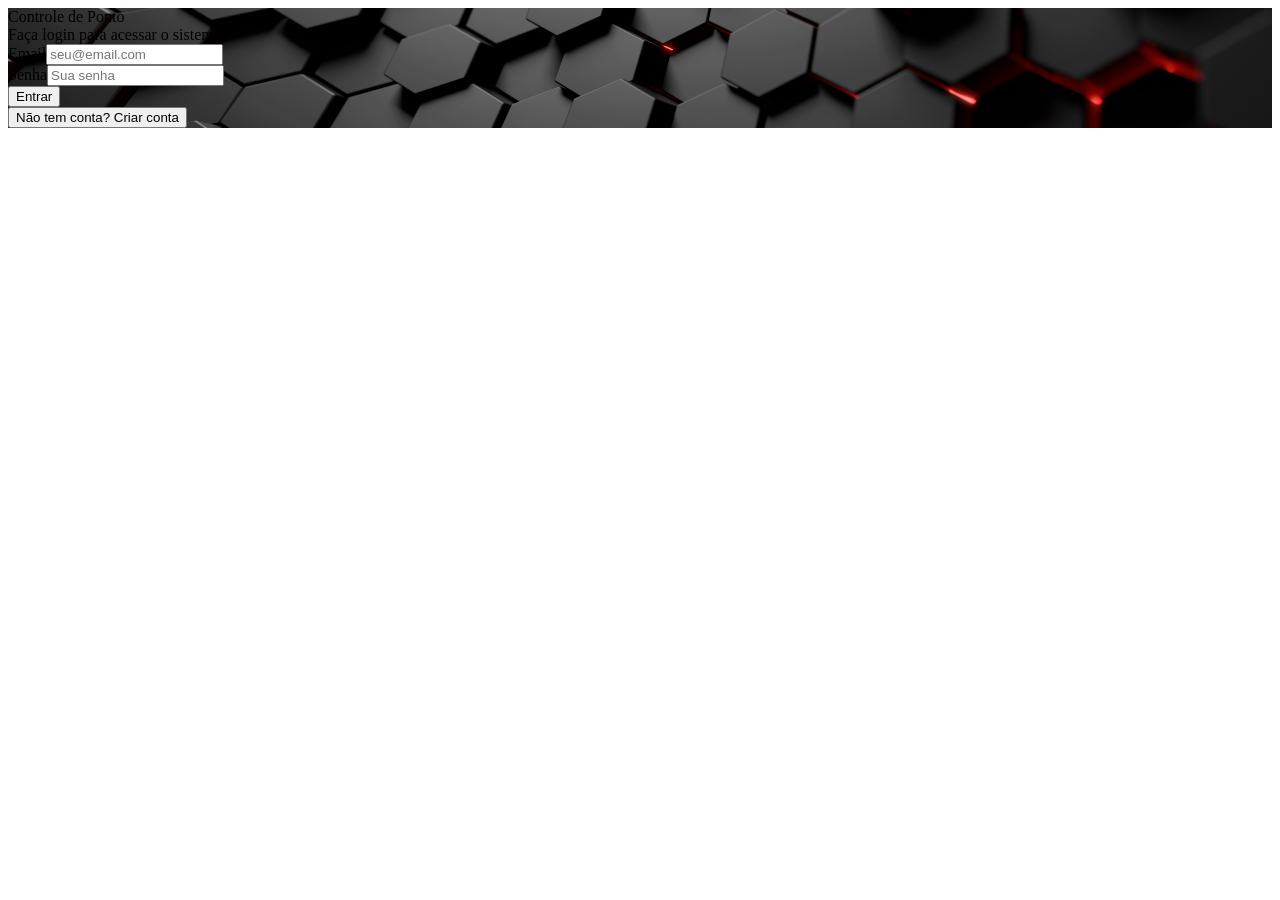
==== index.html @ 738bccbd "chore: deploy cd113205ef33c4c76f71f6c0c2117f5d06bb0b31 flmacedo-27/controle-ponto@cd113205ef33c4c76f" ====
<!DOCTYPE html><html lang="en"><head><meta charSet="utf-8"/><meta name="viewport" content="width=device-width, initial-scale=1"/><link rel="preload" href="/control-point/_next/static/media/028c0d39d2e8f589-s.p.woff2" as="font" crossorigin="" type="font/woff2"/><link rel="preload" href="/control-point/_next/static/media/5b01f339abf2f1a5.p.woff2" as="font" crossorigin="" type="font/woff2"/><link rel="stylesheet" href="/control-point/_next/static/css/325a89b52b781fc9.css" data-precedence="next"/><link rel="preload" as="script" fetchPriority="low" href="/control-point/_next/static/chunks/webpack-45b0b9470af1475d.js"/><script src="/control-point/_next/static/chunks/4bd1b696-8954da13b1c3f264.js" async=""></script><script src="/control-point/_next/static/chunks/684-8a3e071d6de2517d.js" async=""></script><script src="/control-point/_next/static/chunks/main-app-51a2960417e2b572.js" async=""></script><script src="/control-point/_next/static/chunks/164f4fb6-35a1d80fc173da1a.js" async=""></script><script src="/control-point/_next/static/chunks/437-b944e59613d97eb3.js" async=""></script><script src="/control-point/_next/static/chunks/app/page-c555315d61be4dca.js" async=""></script><meta name="next-size-adjust" content=""/><title>Controle de Ponto</title><meta name="description" content="Registro e relatório de tarefas"/><link rel="icon" href="./images/logo-icon.png" type="image/png" sizes="32x32"/><link rel="icon" href="./images/logo-icon.png" type="image/png" sizes="64x64"/><link rel="icon" href="./images/logo-icon.png" type="image/png" sizes="128x128"/><link rel="icon" href="./images/logo-icon.png" type="image/png" sizes="180x180"/><link rel="apple-touch-icon" href="./images/logo-icon.png"/><style>
html {
  font-family: 'GeistSans', 'GeistSans Fallback';
  --font-sans: __variable_c1f49c;
  --font-mono: __variable_cdb1ae;
}
        </style><script src="/control-point/_next/static/chunks/polyfills-42372ed130431b0a.js" noModule=""></script></head><body><div class="min-h-screen bg-gray-50 flex items-center justify-center p-4 relative" style="background-image:url(./images/background-3d.jpg);background-size:cover;background-position:center;background-repeat:no-repeat"><div class="absolute inset-0 bg-black/40"></div><div data-slot="card" class="text-card-foreground flex flex-col gap-6 rounded-xl border py-6 w-full max-w-sm relative z-10 backdrop-blur-sm bg-white/95 shadow-2xl"><div data-slot="card-header" class="@container/card-header grid auto-rows-min grid-rows-[auto_auto] items-start gap-1.5 px-6 has-data-[slot=card-action]:grid-cols-[1fr_auto] [.border-b]:pb-6 text-center"><div data-slot="card-title" class="font-semibold text-2xl">Controle de Ponto</div><div data-slot="card-description" class="text-muted-foreground text-sm">Faça login para acessar o sistema</div></div><div data-slot="card-content" class="px-6 space-y-4"><div><label data-slot="label" class="flex items-center gap-2 text-sm leading-none font-medium select-none group-data-[disabled=true]:pointer-events-none group-data-[disabled=true]:opacity-50 peer-disabled:cursor-not-allowed peer-disabled:opacity-50" for="email">Email</label><input type="email" data-slot="input" class="file:text-foreground placeholder:text-muted-foreground selection:bg-primary selection:text-primary-foreground dark:bg-input/30 border-input flex h-9 w-full min-w-0 rounded-md border bg-transparent px-3 py-1 text-base shadow-xs transition-[color,box-shadow] outline-none file:inline-flex file:h-7 file:border-0 file:bg-transparent file:text-sm file:font-medium disabled:pointer-events-none disabled:cursor-not-allowed disabled:opacity-50 md:text-sm focus-visible:border-ring focus-visible:ring-ring/50 focus-visible:ring-[3px] aria-invalid:ring-destructive/20 dark:aria-invalid:ring-destructive/40 aria-invalid:border-destructive mt-2" id="email" placeholder="seu@email.com" value=""/></div><div><label data-slot="label" class="flex items-center gap-2 text-sm leading-none font-medium select-none group-data-[disabled=true]:pointer-events-none group-data-[disabled=true]:opacity-50 peer-disabled:cursor-not-allowed peer-disabled:opacity-50" for="password">Senha</label><input type="password" data-slot="input" class="file:text-foreground placeholder:text-muted-foreground selection:bg-primary selection:text-primary-foreground dark:bg-input/30 border-input flex h-9 w-full min-w-0 rounded-md border bg-transparent px-3 py-1 text-base shadow-xs transition-[color,box-shadow] outline-none file:inline-flex file:h-7 file:border-0 file:bg-transparent file:text-sm file:font-medium disabled:pointer-events-none disabled:cursor-not-allowed disabled:opacity-50 md:text-sm focus-visible:border-ring focus-visible:ring-ring/50 focus-visible:ring-[3px] aria-invalid:ring-destructive/20 dark:aria-invalid:ring-destructive/40 aria-invalid:border-destructive mt-2" id="password" placeholder="Sua senha" value=""/></div><button data-slot="button" class="inline-flex items-center justify-center gap-2 whitespace-nowrap rounded-md text-sm font-medium transition-all disabled:pointer-events-none disabled:opacity-50 [&amp;_svg]:pointer-events-none [&amp;_svg:not([class*=&#x27;size-&#x27;])]:size-4 shrink-0 [&amp;_svg]:shrink-0 outline-none focus-visible:border-ring focus-visible:ring-ring/50 focus-visible:ring-[3px] aria-invalid:ring-destructive/20 dark:aria-invalid:ring-destructive/40 aria-invalid:border-destructive bg-primary text-primary-foreground shadow-xs hover:bg-primary/90 h-9 px-4 py-2 has-[&gt;svg]:px-3 w-full">Entrar</button><div class="text-center"><button type="button" class="text-sm text-blue-600 hover:text-blue-800">Não tem conta? Criar conta</button></div></div></div></div><script src="/control-point/_next/static/chunks/webpack-45b0b9470af1475d.js" async=""></script><script>(self.__next_f=self.__next_f||[]).push([0])</script><script>self.__next_f.push([1,"1:\"$Sreact.fragment\"\n2:I[87555,[],\"\"]\n3:I[31295,[],\"\"]\n4:I[90894,[],\"ClientPageRoot\"]\n5:I[38942,[\"930\",\"static/chunks/164f4fb6-35a1d80fc173da1a.js\",\"437\",\"static/chunks/437-b944e59613d97eb3.js\",\"974\",\"static/chunks/app/page-c555315d61be4dca.js\"],\"default\"]\n8:I[59665,[],\"OutletBoundary\"]\nb:I[59665,[],\"ViewportBoundary\"]\nd:I[59665,[],\"MetadataBoundary\"]\nf:I[26614,[],\"\"]\n:HL[\"/control-point/_next/static/media/028c0d39d2e8f589-s.p.woff2\",\"font\",{\"crossOrigin\":\"\",\"type\":\"font/woff2\"}]\n:HL[\"/control-point/_next/static/media/5b01f339abf2f1a5.p.woff2\",\"font\",{\"crossOrigin\":\"\",\"type\":\"font/woff2\"}]\n:HL[\"/control-point/_next/static/css/325a89b52b781fc9.css\",\"style\"]\n"])</script><script>self.__next_f.push([1,"0:{\"P\":null,\"b\":\"nqjumqFBj_8ExS0JHguKo\",\"p\":\"/control-point\",\"c\":[\"\",\"\"],\"i\":false,\"f\":[[[\"\",{\"children\":[\"__PAGE__\",{}]},\"$undefined\",\"$undefined\",true],[\"\",[\"$\",\"$1\",\"c\",{\"children\":[[[\"$\",\"link\",\"0\",{\"rel\":\"stylesheet\",\"href\":\"/control-point/_next/static/css/325a89b52b781fc9.css\",\"precedence\":\"next\",\"crossOrigin\":\"$undefined\",\"nonce\":\"$undefined\"}]],[\"$\",\"html\",null,{\"lang\":\"en\",\"children\":[[\"$\",\"head\",null,{\"children\":[\"$\",\"style\",null,{\"children\":\"\\nhtml {\\n  font-family: 'GeistSans', 'GeistSans Fallback';\\n  --font-sans: __variable_c1f49c;\\n  --font-mono: __variable_cdb1ae;\\n}\\n        \"}]}],[\"$\",\"body\",null,{\"children\":[\"$\",\"$L2\",null,{\"parallelRouterKey\":\"children\",\"error\":\"$undefined\",\"errorStyles\":\"$undefined\",\"errorScripts\":\"$undefined\",\"template\":[\"$\",\"$L3\",null,{}],\"templateStyles\":\"$undefined\",\"templateScripts\":\"$undefined\",\"notFound\":[[[\"$\",\"title\",null,{\"children\":\"404: This page could not be found.\"}],[\"$\",\"div\",null,{\"style\":{\"fontFamily\":\"system-ui,\\\"Segoe UI\\\",Roboto,Helvetica,Arial,sans-serif,\\\"Apple Color Emoji\\\",\\\"Segoe UI Emoji\\\"\",\"height\":\"100vh\",\"textAlign\":\"center\",\"display\":\"flex\",\"flexDirection\":\"column\",\"alignItems\":\"center\",\"justifyContent\":\"center\"},\"children\":[\"$\",\"div\",null,{\"children\":[[\"$\",\"style\",null,{\"dangerouslySetInnerHTML\":{\"__html\":\"body{color:#000;background:#fff;margin:0}.next-error-h1{border-right:1px solid rgba(0,0,0,.3)}@media (prefers-color-scheme:dark){body{color:#fff;background:#000}.next-error-h1{border-right:1px solid rgba(255,255,255,.3)}}\"}}],[\"$\",\"h1\",null,{\"className\":\"next-error-h1\",\"style\":{\"display\":\"inline-block\",\"margin\":\"0 20px 0 0\",\"padding\":\"0 23px 0 0\",\"fontSize\":24,\"fontWeight\":500,\"verticalAlign\":\"top\",\"lineHeight\":\"49px\"},\"children\":404}],[\"$\",\"div\",null,{\"style\":{\"display\":\"inline-block\"},\"children\":[\"$\",\"h2\",null,{\"style\":{\"fontSize\":14,\"fontWeight\":400,\"lineHeight\":\"49px\",\"margin\":0},\"children\":\"This page could not be found.\"}]}]]}]}]],[]],\"forbidden\":\"$undefined\",\"unauthorized\":\"$undefined\"}]}]]}]]}],{\"children\":[\"__PAGE__\",[\"$\",\"$1\",\"c\",{\"children\":[[\"$\",\"$L4\",null,{\"Component\":\"$5\",\"searchParams\":{},\"params\":{},\"promises\":[\"$@6\",\"$@7\"]}],\"$undefined\",null,[\"$\",\"$L8\",null,{\"children\":[\"$L9\",\"$La\",null]}]]}],{},null,false]},null,false],[\"$\",\"$1\",\"h\",{\"children\":[null,[\"$\",\"$1\",\"8uUxupl0sx9l4RLKaEn5c\",{\"children\":[[\"$\",\"$Lb\",null,{\"children\":\"$Lc\"}],[\"$\",\"meta\",null,{\"name\":\"next-size-adjust\",\"content\":\"\"}]]}],[\"$\",\"$Ld\",null,{\"children\":\"$Le\"}]]}],false]],\"m\":\"$undefined\",\"G\":[\"$f\",\"$undefined\"],\"s\":false,\"S\":true}\n"])</script><script>self.__next_f.push([1,"6:{}\n7:{}\n"])</script><script>self.__next_f.push([1,"c:[[\"$\",\"meta\",\"0\",{\"charSet\":\"utf-8\"}],[\"$\",\"meta\",\"1\",{\"name\":\"viewport\",\"content\":\"width=device-width, initial-scale=1\"}]]\n9:null\n"])</script><script>self.__next_f.push([1,"a:null\ne:[[\"$\",\"title\",\"0\",{\"children\":\"Controle de Ponto\"}],[\"$\",\"meta\",\"1\",{\"name\":\"description\",\"content\":\"Registro e relatório de tarefas\"}],[\"$\",\"link\",\"2\",{\"rel\":\"icon\",\"href\":\"./images/logo-icon.png\",\"type\":\"image/png\",\"sizes\":\"32x32\"}],[\"$\",\"link\",\"3\",{\"rel\":\"icon\",\"href\":\"./images/logo-icon.png\",\"type\":\"image/png\",\"sizes\":\"64x64\"}],[\"$\",\"link\",\"4\",{\"rel\":\"icon\",\"href\":\"./images/logo-icon.png\",\"type\":\"image/png\",\"sizes\":\"128x128\"}],[\"$\",\"link\",\"5\",{\"rel\":\"icon\",\"href\":\"./images/logo-icon.png\",\"type\":\"image/png\",\"sizes\":\"180x180\"}],[\"$\",\"link\",\"6\",{\"rel\":\"apple-touch-icon\",\"href\":\"./images/logo-icon.png\"}]]\n"])</script></body></html>
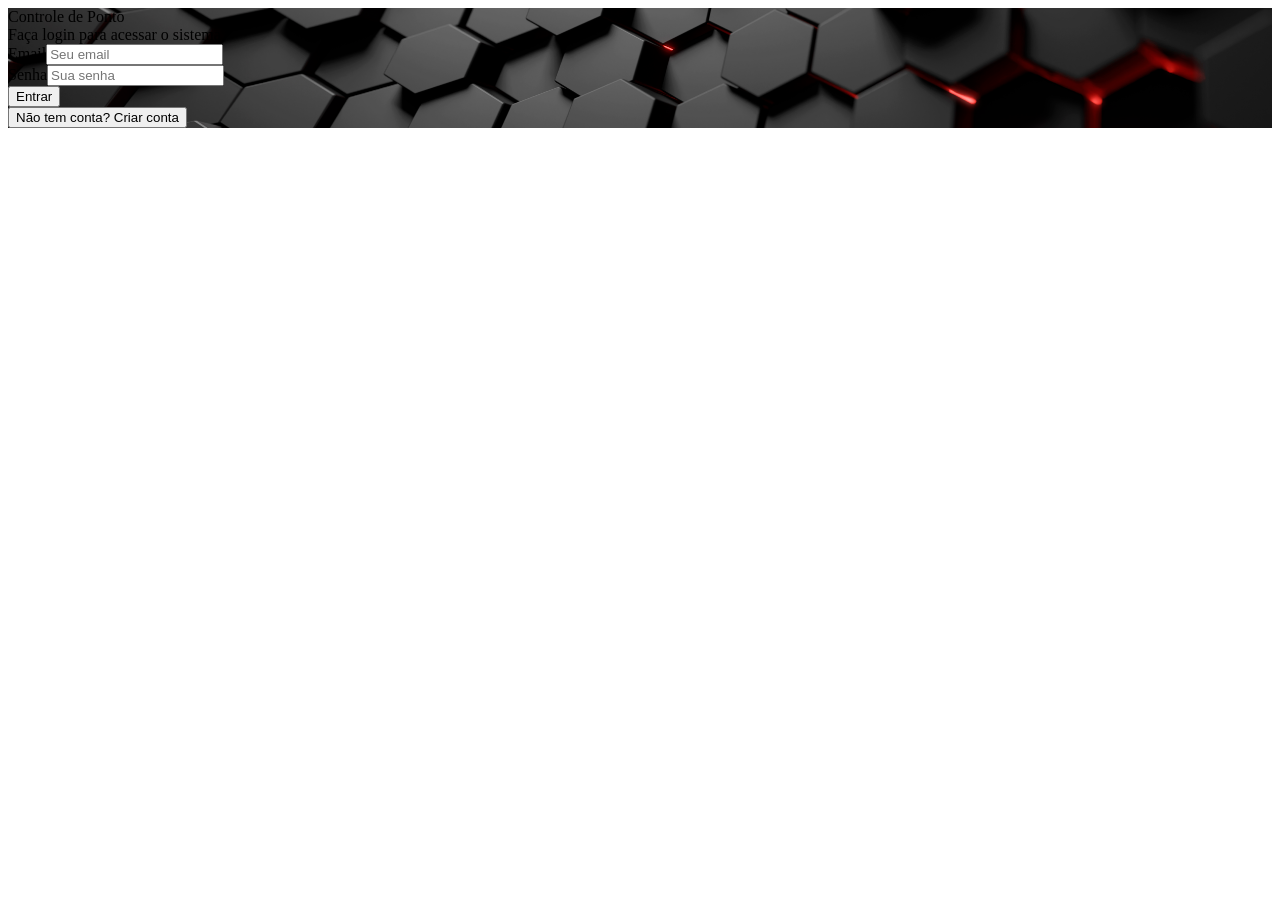
==== commit 3fce63ed: "chore: deploy 20e1a31a34c1e11496d475652ee1dd3c3929a81b flmacedo-27/controle-ponto@20e1a31a34c1e11496" ====
--- a/index.html
+++ b/index.html
@@ -1,7 +1,32 @@
-<!DOCTYPE html><html lang="en"><head><meta charSet="utf-8"/><meta name="viewport" content="width=device-width, initial-scale=1"/><link rel="preload" href="/control-point/_next/static/media/028c0d39d2e8f589-s.p.woff2" as="font" crossorigin="" type="font/woff2"/><link rel="preload" href="/control-point/_next/static/media/5b01f339abf2f1a5.p.woff2" as="font" crossorigin="" type="font/woff2"/><link rel="stylesheet" href="/control-point/_next/static/css/325a89b52b781fc9.css" data-precedence="next"/><link rel="preload" as="script" fetchPriority="low" href="/control-point/_next/static/chunks/webpack-45b0b9470af1475d.js"/><script src="/control-point/_next/static/chunks/4bd1b696-8954da13b1c3f264.js" async=""></script><script src="/control-point/_next/static/chunks/684-8a3e071d6de2517d.js" async=""></script><script src="/control-point/_next/static/chunks/main-app-51a2960417e2b572.js" async=""></script><script src="/control-point/_next/static/chunks/164f4fb6-35a1d80fc173da1a.js" async=""></script><script src="/control-point/_next/static/chunks/437-b944e59613d97eb3.js" async=""></script><script src="/control-point/_next/static/chunks/app/page-c555315d61be4dca.js" async=""></script><meta name="next-size-adjust" content=""/><title>Controle de Ponto</title><meta name="description" content="Registro e relatório de tarefas"/><link rel="icon" href="./images/logo-icon.png" type="image/png" sizes="32x32"/><link rel="icon" href="./images/logo-icon.png" type="image/png" sizes="64x64"/><link rel="icon" href="./images/logo-icon.png" type="image/png" sizes="128x128"/><link rel="icon" href="./images/logo-icon.png" type="image/png" sizes="180x180"/><link rel="apple-touch-icon" href="./images/logo-icon.png"/><style>
+<!DOCTYPE html><html lang="pt-BR"><head><meta charSet="utf-8"/><meta name="viewport" content="width=device-width, initial-scale=1"/><link rel="preload" href="/controle-ponto/_next/static/media/028c0d39d2e8f589-s.p.woff2" as="font" crossorigin="" type="font/woff2"/><link rel="preload" href="/controle-ponto/_next/static/media/5b01f339abf2f1a5.p.woff2" as="font" crossorigin="" type="font/woff2"/><link rel="stylesheet" href="/controle-ponto/_next/static/css/f312da9f2313bef9.css" data-precedence="next"/><link rel="preload" as="script" fetchPriority="low" href="/controle-ponto/_next/static/chunks/webpack-012bded223edbadd.js"/><script src="/controle-ponto/_next/static/chunks/4bd1b696-8954da13b1c3f264.js" async=""></script><script src="/controle-ponto/_next/static/chunks/684-5e8abc1d5365ec80.js" async=""></script><script src="/controle-ponto/_next/static/chunks/main-app-51a2960417e2b572.js" async=""></script><script src="/controle-ponto/_next/static/chunks/354-6ae5fff930a4e506.js" async=""></script><script src="/controle-ponto/_next/static/chunks/app/layout-4848001b4bdb5c7e.js" async=""></script><script src="/controle-ponto/_next/static/chunks/164f4fb6-35a1d80fc173da1a.js" async=""></script><script src="/controle-ponto/_next/static/chunks/424-ef043290c298665c.js" async=""></script><script src="/controle-ponto/_next/static/chunks/app/page-7872aa33d30e4152.js" async=""></script><meta name="next-size-adjust" content=""/><title>Controle de Ponto</title><meta name="description" content="Registro e relatório de tarefas"/><link rel="icon" href="./images/logo-icon.png" type="image/png" sizes="32x32"/><link rel="icon" href="./images/logo-icon.png" type="image/png" sizes="64x64"/><link rel="icon" href="./images/logo-icon.png" type="image/png" sizes="128x128"/><link rel="icon" href="./images/logo-icon.png" type="image/png" sizes="180x180"/><link rel="apple-touch-icon" href="./images/logo-icon.png"/><style>
 html {
   font-family: 'GeistSans', 'GeistSans Fallback';
-  --font-sans: __variable_c1f49c;
-  --font-mono: __variable_cdb1ae;
+  --font-sans: __variable_ba8324;
+  --font-mono: __variable_dbc841;
 }
-        </style><script src="/control-point/_next/static/chunks/polyfills-42372ed130431b0a.js" noModule=""></script></head><body><div class="min-h-screen bg-gray-50 flex items-center justify-center p-4 relative" style="background-image:url(./images/background-3d.jpg);background-size:cover;background-position:center;background-repeat:no-repeat"><div class="absolute inset-0 bg-black/40"></div><div data-slot="card" class="text-card-foreground flex flex-col gap-6 rounded-xl border py-6 w-full max-w-sm relative z-10 backdrop-blur-sm bg-white/95 shadow-2xl"><div data-slot="card-header" class="@container/card-header grid auto-rows-min grid-rows-[auto_auto] items-start gap-1.5 px-6 has-data-[slot=card-action]:grid-cols-[1fr_auto] [.border-b]:pb-6 text-center"><div data-slot="card-title" class="font-semibold text-2xl">Controle de Ponto</div><div data-slot="card-description" class="text-muted-foreground text-sm">Faça login para acessar o sistema</div></div><div data-slot="card-content" class="px-6 space-y-4"><div><label data-slot="label" class="flex items-center gap-2 text-sm leading-none font-medium select-none group-data-[disabled=true]:pointer-events-none group-data-[disabled=true]:opacity-50 peer-disabled:cursor-not-allowed peer-disabled:opacity-50" for="email">Email</label><input type="email" data-slot="input" class="file:text-foreground placeholder:text-muted-foreground selection:bg-primary selection:text-primary-foreground dark:bg-input/30 border-input flex h-9 w-full min-w-0 rounded-md border bg-transparent px-3 py-1 text-base shadow-xs transition-[color,box-shadow] outline-none file:inline-flex file:h-7 file:border-0 file:bg-transparent file:text-sm file:font-medium disabled:pointer-events-none disabled:cursor-not-allowed disabled:opacity-50 md:text-sm focus-visible:border-ring focus-visible:ring-ring/50 focus-visible:ring-[3px] aria-invalid:ring-destructive/20 dark:aria-invalid:ring-destructive/40 aria-invalid:border-destructive mt-2" id="email" placeholder="seu@email.com" value=""/></div><div><label data-slot="label" class="flex items-center gap-2 text-sm leading-none font-medium select-none group-data-[disabled=true]:pointer-events-none group-data-[disabled=true]:opacity-50 peer-disabled:cursor-not-allowed peer-disabled:opacity-50" for="password">Senha</label><input type="password" data-slot="input" class="file:text-foreground placeholder:text-muted-foreground selection:bg-primary selection:text-primary-foreground dark:bg-input/30 border-input flex h-9 w-full min-w-0 rounded-md border bg-transparent px-3 py-1 text-base shadow-xs transition-[color,box-shadow] outline-none file:inline-flex file:h-7 file:border-0 file:bg-transparent file:text-sm file:font-medium disabled:pointer-events-none disabled:cursor-not-allowed disabled:opacity-50 md:text-sm focus-visible:border-ring focus-visible:ring-ring/50 focus-visible:ring-[3px] aria-invalid:ring-destructive/20 dark:aria-invalid:ring-destructive/40 aria-invalid:border-destructive mt-2" id="password" placeholder="Sua senha" value=""/></div><button data-slot="button" class="inline-flex items-center justify-center gap-2 whitespace-nowrap rounded-md text-sm font-medium transition-all disabled:pointer-events-none disabled:opacity-50 [&amp;_svg]:pointer-events-none [&amp;_svg:not([class*=&#x27;size-&#x27;])]:size-4 shrink-0 [&amp;_svg]:shrink-0 outline-none focus-visible:border-ring focus-visible:ring-ring/50 focus-visible:ring-[3px] aria-invalid:ring-destructive/20 dark:aria-invalid:ring-destructive/40 aria-invalid:border-destructive bg-primary text-primary-foreground shadow-xs hover:bg-primary/90 h-9 px-4 py-2 has-[&gt;svg]:px-3 w-full">Entrar</button><div class="text-center"><button type="button" class="text-sm text-blue-600 hover:text-blue-800">Não tem conta? Criar conta</button></div></div></div></div><script src="/control-point/_next/static/chunks/webpack-45b0b9470af1475d.js" async=""></script><script>(self.__next_f=self.__next_f||[]).push([0])</script><script>self.__next_f.push([1,"1:\"$Sreact.fragment\"\n2:I[87555,[],\"\"]\n3:I[31295,[],\"\"]\n4:I[90894,[],\"ClientPageRoot\"]\n5:I[38942,[\"930\",\"static/chunks/164f4fb6-35a1d80fc173da1a.js\",\"437\",\"static/chunks/437-b944e59613d97eb3.js\",\"974\",\"static/chunks/app/page-c555315d61be4dca.js\"],\"default\"]\n8:I[59665,[],\"OutletBoundary\"]\nb:I[59665,[],\"ViewportBoundary\"]\nd:I[59665,[],\"MetadataBoundary\"]\nf:I[26614,[],\"\"]\n:HL[\"/control-point/_next/static/media/028c0d39d2e8f589-s.p.woff2\",\"font\",{\"crossOrigin\":\"\",\"type\":\"font/woff2\"}]\n:HL[\"/control-point/_next/static/media/5b01f339abf2f1a5.p.woff2\",\"font\",{\"crossOrigin\":\"\",\"type\":\"font/woff2\"}]\n:HL[\"/control-point/_next/static/css/325a89b52b781fc9.css\",\"style\"]\n"])</script><script>self.__next_f.push([1,"0:{\"P\":null,\"b\":\"nqjumqFBj_8ExS0JHguKo\",\"p\":\"/control-point\",\"c\":[\"\",\"\"],\"i\":false,\"f\":[[[\"\",{\"children\":[\"__PAGE__\",{}]},\"$undefined\",\"$undefined\",true],[\"\",[\"$\",\"$1\",\"c\",{\"children\":[[[\"$\",\"link\",\"0\",{\"rel\":\"stylesheet\",\"href\":\"/control-point/_next/static/css/325a89b52b781fc9.css\",\"precedence\":\"next\",\"crossOrigin\":\"$undefined\",\"nonce\":\"$undefined\"}]],[\"$\",\"html\",null,{\"lang\":\"en\",\"children\":[[\"$\",\"head\",null,{\"children\":[\"$\",\"style\",null,{\"children\":\"\\nhtml {\\n  font-family: 'GeistSans', 'GeistSans Fallback';\\n  --font-sans: __variable_c1f49c;\\n  --font-mono: __variable_cdb1ae;\\n}\\n        \"}]}],[\"$\",\"body\",null,{\"children\":[\"$\",\"$L2\",null,{\"parallelRouterKey\":\"children\",\"error\":\"$undefined\",\"errorStyles\":\"$undefined\",\"errorScripts\":\"$undefined\",\"template\":[\"$\",\"$L3\",null,{}],\"templateStyles\":\"$undefined\",\"templateScripts\":\"$undefined\",\"notFound\":[[[\"$\",\"title\",null,{\"children\":\"404: This page could not be found.\"}],[\"$\",\"div\",null,{\"style\":{\"fontFamily\":\"system-ui,\\\"Segoe UI\\\",Roboto,Helvetica,Arial,sans-serif,\\\"Apple Color Emoji\\\",\\\"Segoe UI Emoji\\\"\",\"height\":\"100vh\",\"textAlign\":\"center\",\"display\":\"flex\",\"flexDirection\":\"column\",\"alignItems\":\"center\",\"justifyContent\":\"center\"},\"children\":[\"$\",\"div\",null,{\"children\":[[\"$\",\"style\",null,{\"dangerouslySetInnerHTML\":{\"__html\":\"body{color:#000;background:#fff;margin:0}.next-error-h1{border-right:1px solid rgba(0,0,0,.3)}@media (prefers-color-scheme:dark){body{color:#fff;background:#000}.next-error-h1{border-right:1px solid rgba(255,255,255,.3)}}\"}}],[\"$\",\"h1\",null,{\"className\":\"next-error-h1\",\"style\":{\"display\":\"inline-block\",\"margin\":\"0 20px 0 0\",\"padding\":\"0 23px 0 0\",\"fontSize\":24,\"fontWeight\":500,\"verticalAlign\":\"top\",\"lineHeight\":\"49px\"},\"children\":404}],[\"$\",\"div\",null,{\"style\":{\"display\":\"inline-block\"},\"children\":[\"$\",\"h2\",null,{\"style\":{\"fontSize\":14,\"fontWeight\":400,\"lineHeight\":\"49px\",\"margin\":0},\"children\":\"This page could not be found.\"}]}]]}]}]],[]],\"forbidden\":\"$undefined\",\"unauthorized\":\"$undefined\"}]}]]}]]}],{\"children\":[\"__PAGE__\",[\"$\",\"$1\",\"c\",{\"children\":[[\"$\",\"$L4\",null,{\"Component\":\"$5\",\"searchParams\":{},\"params\":{},\"promises\":[\"$@6\",\"$@7\"]}],\"$undefined\",null,[\"$\",\"$L8\",null,{\"children\":[\"$L9\",\"$La\",null]}]]}],{},null,false]},null,false],[\"$\",\"$1\",\"h\",{\"children\":[null,[\"$\",\"$1\",\"8uUxupl0sx9l4RLKaEn5c\",{\"children\":[[\"$\",\"$Lb\",null,{\"children\":\"$Lc\"}],[\"$\",\"meta\",null,{\"name\":\"next-size-adjust\",\"content\":\"\"}]]}],[\"$\",\"$Ld\",null,{\"children\":\"$Le\"}]]}],false]],\"m\":\"$undefined\",\"G\":[\"$f\",\"$undefined\"],\"s\":false,\"S\":true}\n"])</script><script>self.__next_f.push([1,"6:{}\n7:{}\n"])</script><script>self.__next_f.push([1,"c:[[\"$\",\"meta\",\"0\",{\"charSet\":\"utf-8\"}],[\"$\",\"meta\",\"1\",{\"name\":\"viewport\",\"content\":\"width=device-width, initial-scale=1\"}]]\n9:null\n"])</script><script>self.__next_f.push([1,"a:null\ne:[[\"$\",\"title\",\"0\",{\"children\":\"Controle de Ponto\"}],[\"$\",\"meta\",\"1\",{\"name\":\"description\",\"content\":\"Registro e relatório de tarefas\"}],[\"$\",\"link\",\"2\",{\"rel\":\"icon\",\"href\":\"./images/logo-icon.png\",\"type\":\"image/png\",\"sizes\":\"32x32\"}],[\"$\",\"link\",\"3\",{\"rel\":\"icon\",\"href\":\"./images/logo-icon.png\",\"type\":\"image/png\",\"sizes\":\"64x64\"}],[\"$\",\"link\",\"4\",{\"rel\":\"icon\",\"href\":\"./images/logo-icon.png\",\"type\":\"image/png\",\"sizes\":\"128x128\"}],[\"$\",\"link\",\"5\",{\"rel\":\"icon\",\"href\":\"./images/logo-icon.png\",\"type\":\"image/png\",\"sizes\":\"180x180\"}],[\"$\",\"link\",\"6\",{\"rel\":\"apple-touch-icon\",\"href\":\"./images/logo-icon.png\"}]]\n"])</script></body></html>+
+/* Otimizações para evitar re-renderizações */
+body {
+  -webkit-font-smoothing: antialiased;
+  -moz-osx-font-smoothing: grayscale;
+}
+
+/* Desabilitar seleção de texto para melhor performance */
+* {
+  -webkit-touch-callout: none;
+  -webkit-user-select: none;
+  -khtml-user-select: none;
+  -moz-user-select: none;
+  -ms-user-select: none;
+  user-select: none;
+}
+
+/* Permitir seleção apenas em inputs e textareas */
+input, textarea {
+  -webkit-user-select: text;
+  -khtml-user-select: text;
+  -moz-user-select: text;
+  -ms-user-select: text;
+  user-select: text;
+}
+        </style><script src="/controle-ponto/_next/static/chunks/polyfills-42372ed130431b0a.js" noModule=""></script></head><body><div class="min-h-screen bg-gray-50 flex items-center justify-center p-4 relative" style="background-image:url(./images/background-3d.jpg);background-size:cover;background-position:center;background-repeat:no-repeat"><div class="absolute inset-0 bg-black/40"></div><div data-slot="card" class="text-card-foreground flex flex-col gap-6 rounded-xl border py-6 w-full max-w-sm relative z-10 backdrop-blur-sm bg-white/95 shadow-2xl"><div data-slot="card-header" class="@container/card-header grid auto-rows-min grid-rows-[auto_auto] items-start gap-1.5 px-6 has-data-[slot=card-action]:grid-cols-[1fr_auto] [.border-b]:pb-6 text-center"><div data-slot="card-title" class="font-semibold text-2xl">Controle de Ponto</div><div data-slot="card-description" class="text-muted-foreground text-sm">Faça login para acessar o sistema</div></div><div data-slot="card-content" class="px-6 space-y-4"><div><label data-slot="label" class="flex items-center gap-2 text-sm leading-none font-medium select-none group-data-[disabled=true]:pointer-events-none group-data-[disabled=true]:opacity-50 peer-disabled:cursor-not-allowed peer-disabled:opacity-50" for="email">Email</label><input type="email" data-slot="input" class="file:text-foreground placeholder:text-muted-foreground selection:bg-primary selection:text-primary-foreground dark:bg-input/30 border-input flex h-9 w-full min-w-0 rounded-md border bg-transparent px-3 py-1 text-base shadow-xs transition-[color,box-shadow] outline-none file:inline-flex file:h-7 file:border-0 file:bg-transparent file:text-sm file:font-medium disabled:pointer-events-none disabled:cursor-not-allowed disabled:opacity-50 md:text-sm focus-visible:border-ring focus-visible:ring-ring/50 focus-visible:ring-[3px] aria-invalid:ring-destructive/20 dark:aria-invalid:ring-destructive/40 aria-invalid:border-destructive mt-2" id="email" placeholder="Seu email" value=""/></div><div><label data-slot="label" class="flex items-center gap-2 text-sm leading-none font-medium select-none group-data-[disabled=true]:pointer-events-none group-data-[disabled=true]:opacity-50 peer-disabled:cursor-not-allowed peer-disabled:opacity-50" for="password">Senha</label><input type="password" data-slot="input" class="file:text-foreground placeholder:text-muted-foreground selection:bg-primary selection:text-primary-foreground dark:bg-input/30 border-input flex h-9 w-full min-w-0 rounded-md border bg-transparent px-3 py-1 text-base shadow-xs transition-[color,box-shadow] outline-none file:inline-flex file:h-7 file:border-0 file:bg-transparent file:text-sm file:font-medium disabled:pointer-events-none disabled:cursor-not-allowed disabled:opacity-50 md:text-sm focus-visible:border-ring focus-visible:ring-ring/50 focus-visible:ring-[3px] aria-invalid:ring-destructive/20 dark:aria-invalid:ring-destructive/40 aria-invalid:border-destructive mt-2" id="password" placeholder="Sua senha" value=""/></div><button data-slot="button" class="inline-flex items-center justify-center gap-2 whitespace-nowrap rounded-md text-sm font-medium transition-all disabled:pointer-events-none disabled:opacity-50 [&amp;_svg]:pointer-events-none [&amp;_svg:not([class*=&#x27;size-&#x27;])]:size-4 shrink-0 [&amp;_svg]:shrink-0 outline-none focus-visible:border-ring focus-visible:ring-ring/50 focus-visible:ring-[3px] aria-invalid:ring-destructive/20 dark:aria-invalid:ring-destructive/40 aria-invalid:border-destructive bg-primary text-primary-foreground shadow-xs hover:bg-primary/90 h-9 px-4 py-2 has-[&gt;svg]:px-3 w-full">Entrar</button><div class="text-center"><button type="button" class="text-sm text-blue-600 hover:text-blue-800">Não tem conta? Criar conta</button></div></div></div></div><script src="/controle-ponto/_next/static/chunks/webpack-012bded223edbadd.js" async=""></script><script>(self.__next_f=self.__next_f||[]).push([0])</script><script>self.__next_f.push([1,"1:\"$Sreact.fragment\"\n2:I[40462,[\"354\",\"static/chunks/354-6ae5fff930a4e506.js\",\"177\",\"static/chunks/app/layout-4848001b4bdb5c7e.js\"],\"AuthProvider\"]\n3:I[87555,[],\"\"]\n4:I[31295,[],\"\"]\n5:I[90894,[],\"ClientPageRoot\"]\n6:I[70352,[\"930\",\"static/chunks/164f4fb6-35a1d80fc173da1a.js\",\"354\",\"static/chunks/354-6ae5fff930a4e506.js\",\"424\",\"static/chunks/424-ef043290c298665c.js\",\"974\",\"static/chunks/app/page-7872aa33d30e4152.js\"],\"default\"]\n9:I[59665,[],\"OutletBoundary\"]\nc:I[59665,[],\"ViewportBoundary\"]\ne:I[59665,[],\"MetadataBoundary\"]\n10:I[26614,[],\"\"]\n:HL[\"/controle-ponto/_next/static/media/028c0d39d2e8f589-s.p.woff2\",\"font\",{\"crossOrigin\":\"\",\"type\":\"font/woff2\"}]\n:HL[\"/controle-ponto/_next/static/media/5b01f339abf2f1a5.p.woff2\",\"font\",{\"crossOrigin\":\"\",\"type\":\"font/woff2\"}]\n:HL[\"/controle-ponto/_next/static/css/f312da9f2313bef9.css\",\"style\"]\n"])</script><script>self.__next_f.push([1,"0:{\"P\":null,\"b\":\"tA3r8lOhT64lgAC-UqXvv\",\"p\":\"/controle-ponto\",\"c\":[\"\",\"\"],\"i\":false,\"f\":[[[\"\",{\"children\":[\"__PAGE__\",{}]},\"$undefined\",\"$undefined\",true],[\"\",[\"$\",\"$1\",\"c\",{\"children\":[[[\"$\",\"link\",\"0\",{\"rel\":\"stylesheet\",\"href\":\"/controle-ponto/_next/static/css/f312da9f2313bef9.css\",\"precedence\":\"next\",\"crossOrigin\":\"$undefined\",\"nonce\":\"$undefined\"}]],[\"$\",\"html\",null,{\"lang\":\"pt-BR\",\"children\":[[\"$\",\"head\",null,{\"children\":[\"$\",\"style\",null,{\"children\":\"\\nhtml {\\n  font-family: 'GeistSans', 'GeistSans Fallback';\\n  --font-sans: __variable_ba8324;\\n  --font-mono: __variable_dbc841;\\n}\\n\\n/* Otimizações para evitar re-renderizações */\\nbody {\\n  -webkit-font-smoothing: antialiased;\\n  -moz-osx-font-smoothing: grayscale;\\n}\\n\\n/* Desabilitar seleção de texto para melhor performance */\\n* {\\n  -webkit-touch-callout: none;\\n  -webkit-user-select: none;\\n  -khtml-user-select: none;\\n  -moz-user-select: none;\\n  -ms-user-select: none;\\n  user-select: none;\\n}\\n\\n/* Permitir seleção apenas em inputs e textareas */\\ninput, textarea {\\n  -webkit-user-select: text;\\n  -khtml-user-select: text;\\n  -moz-user-select: text;\\n  -ms-user-select: text;\\n  user-select: text;\\n}\\n        \"}]}],[\"$\",\"body\",null,{\"children\":[\"$\",\"$L2\",null,{\"children\":[\"$\",\"$L3\",null,{\"parallelRouterKey\":\"children\",\"error\":\"$undefined\",\"errorStyles\":\"$undefined\",\"errorScripts\":\"$undefined\",\"template\":[\"$\",\"$L4\",null,{}],\"templateStyles\":\"$undefined\",\"templateScripts\":\"$undefined\",\"notFound\":[[[\"$\",\"title\",null,{\"children\":\"404: This page could not be found.\"}],[\"$\",\"div\",null,{\"style\":{\"fontFamily\":\"system-ui,\\\"Segoe UI\\\",Roboto,Helvetica,Arial,sans-serif,\\\"Apple Color Emoji\\\",\\\"Segoe UI Emoji\\\"\",\"height\":\"100vh\",\"textAlign\":\"center\",\"display\":\"flex\",\"flexDirection\":\"column\",\"alignItems\":\"center\",\"justifyContent\":\"center\"},\"children\":[\"$\",\"div\",null,{\"children\":[[\"$\",\"style\",null,{\"dangerouslySetInnerHTML\":{\"__html\":\"body{color:#000;background:#fff;margin:0}.next-error-h1{border-right:1px solid rgba(0,0,0,.3)}@media (prefers-color-scheme:dark){body{color:#fff;background:#000}.next-error-h1{border-right:1px solid rgba(255,255,255,.3)}}\"}}],[\"$\",\"h1\",null,{\"className\":\"next-error-h1\",\"style\":{\"display\":\"inline-block\",\"margin\":\"0 20px 0 0\",\"padding\":\"0 23px 0 0\",\"fontSize\":24,\"fontWeight\":500,\"verticalAlign\":\"top\",\"lineHeight\":\"49px\"},\"children\":404}],[\"$\",\"div\",null,{\"style\":{\"display\":\"inline-block\"},\"children\":[\"$\",\"h2\",null,{\"style\":{\"fontSize\":14,\"fontWeight\":400,\"lineHeight\":\"49px\",\"margin\":0},\"children\":\"This page could not be found.\"}]}]]}]}]],[]],\"forbidden\":\"$undefined\",\"unauthorized\":\"$undefined\"}]}]}]]}]]}],{\"children\":[\"__PAGE__\",[\"$\",\"$1\",\"c\",{\"children\":[[\"$\",\"$L5\",null,{\"Component\":\"$6\",\"searchParams\":{},\"params\":{},\"promises\":[\"$@7\",\"$@8\"]}],\"$undefined\",null,[\"$\",\"$L9\",null,{\"children\":[\"$La\",\"$Lb\",null]}]]}],{},null,false]},null,false],[\"$\",\"$1\",\"h\",{\"children\":[null,[\"$\",\"$1\",\"QyaLKaXo41A_4ejANPagK\",{\"children\":[[\"$\",\"$Lc\",null,{\"children\":\"$Ld\"}],[\"$\",\"meta\",null,{\"name\":\"next-size-adjust\",\"content\":\"\"}]]}],[\"$\",\"$Le\",null,{\"children\":\"$Lf\"}]]}],false]],\"m\":\"$undefined\",\"G\":[\"$10\",\"$undefined\"],\"s\":false,\"S\":true}\n"])</script><script>self.__next_f.push([1,"7:{}\n8:{}\n"])</script><script>self.__next_f.push([1,"d:[[\"$\",\"meta\",\"0\",{\"charSet\":\"utf-8\"}],[\"$\",\"meta\",\"1\",{\"name\":\"viewport\",\"content\":\"width=device-width, initial-scale=1\"}]]\na:null\n"])</script><script>self.__next_f.push([1,"b:null\nf:[[\"$\",\"title\",\"0\",{\"children\":\"Controle de Ponto\"}],[\"$\",\"meta\",\"1\",{\"name\":\"description\",\"content\":\"Registro e relatório de tarefas\"}],[\"$\",\"link\",\"2\",{\"rel\":\"icon\",\"href\":\"./images/logo-icon.png\",\"type\":\"image/png\",\"sizes\":\"32x32\"}],[\"$\",\"link\",\"3\",{\"rel\":\"icon\",\"href\":\"./images/logo-icon.png\",\"type\":\"image/png\",\"sizes\":\"64x64\"}],[\"$\",\"link\",\"4\",{\"rel\":\"icon\",\"href\":\"./images/logo-icon.png\",\"type\":\"image/png\",\"sizes\":\"128x128\"}],[\"$\",\"link\",\"5\",{\"rel\":\"icon\",\"href\":\"./images/logo-icon.png\",\"type\":\"image/png\",\"sizes\":\"180x180\"}],[\"$\",\"link\",\"6\",{\"rel\":\"apple-touch-icon\",\"href\":\"./images/logo-icon.png\"}]]\n"])</script></body></html>
